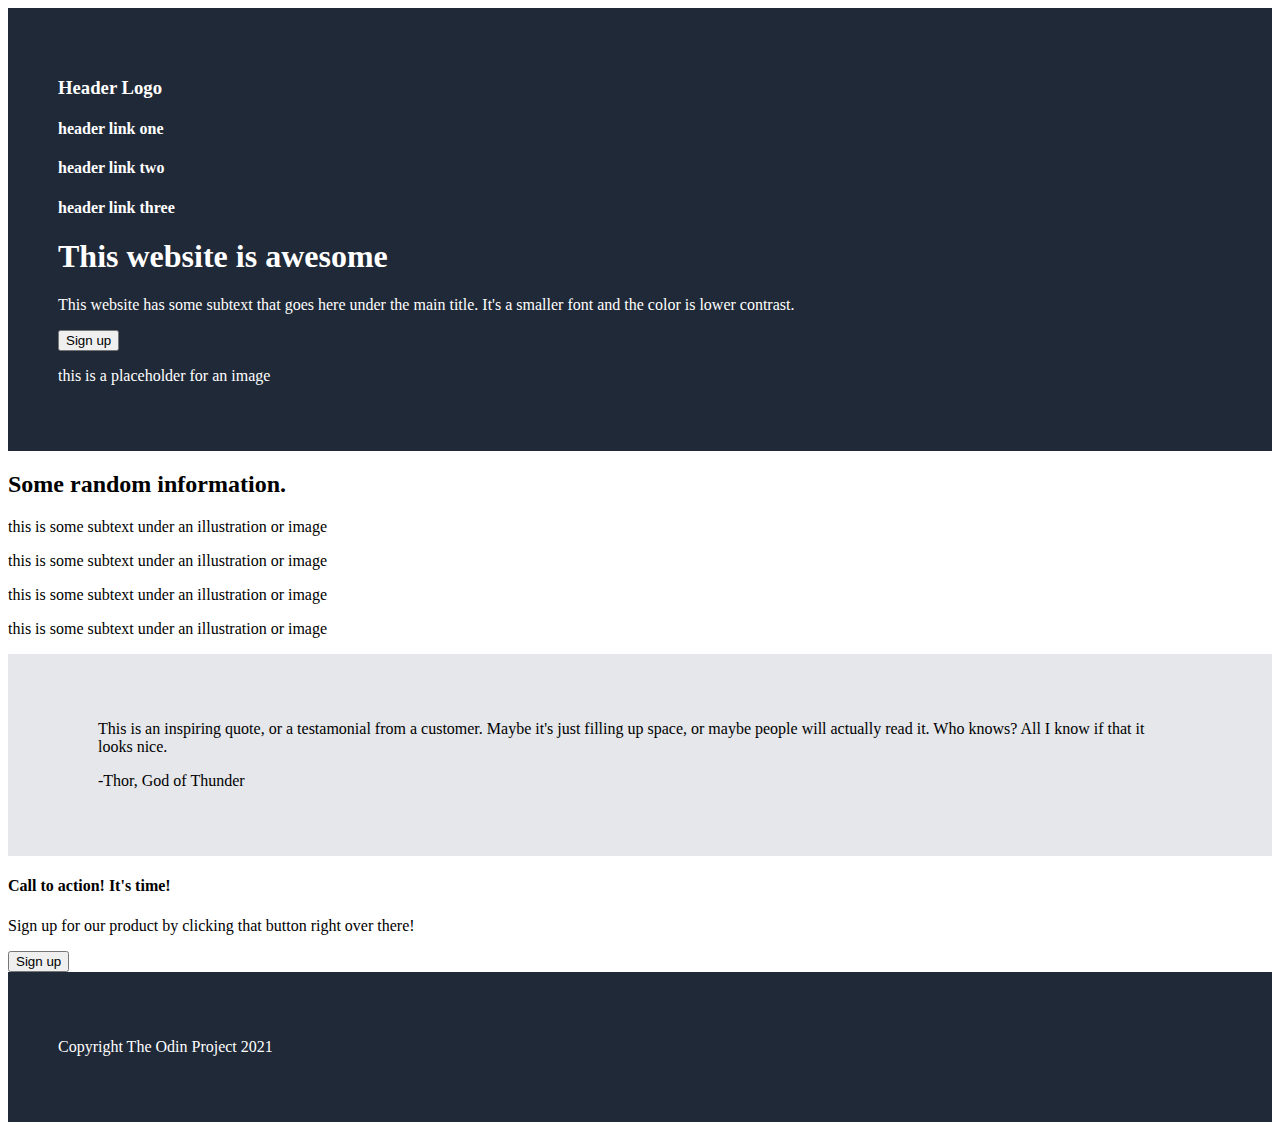
==== landing_page/index.html @ c402cbfc "Started new project called Landing Page to practice basic front end" ====
<!DOCTYPE html>
<html lang="en">
<head>
    <meta charset="UTF-8">
    <meta name="viewport" content="width=device-width, initial-scale=1.0">
    <title> Land Ho </title>
    <link rel="stylesheet" href="styles.css">
</head>
<body>
    <div class="header">
        <h3>Header Logo</h3>
        <h4>header link one</h4>
        <h4>header link two</h4>
        <h4>header link three</h4>
        <h1>This website is awesome</h1>
        <p>This website has some subtext that goes here under the main title. 
            It's a smaller font and the color is lower contrast.</p>
        <button>Sign up</button>
        <p>this is a placeholder for an image</p>
    </div>


    <h2>Some random information.</h2>
    <p>this is some subtext under an illustration or image</p>
    <p>this is some subtext under an illustration or image</p>
    <p>this is some subtext under an illustration or image</p>
    <p>this is some subtext under an illustration or image</p>
    <div class="section_3">
        <blockquote>
            This is an inspiring quote, or a testamonial from a customer. Maybe it's just filling up 
            space, or maybe people will actually read it. Who knows? All I know if that it looks nice.
            <p> -Thor, God of Thunder</p>
        </blockquote>
    </div>



    <h4>Call to action! It's time!</h4>
    <p>Sign up for our product by clicking that button right over there!</p>
    <button>Sign up</button>

    <div class="footer">
        <p>Copyright The Odin Project 2021</p>
    </div>


    
</body>
</html>
---- landing_page/styles.css ----
.header {
    background-color: #1F2937;
    padding: 50px;
    color: white;

}
.footer {
    background-color: #1F2937;
    padding: 50px;
    color: white;

}
.section_3 {
    background-color: #E5E7EB;
    padding: 50px;
    color: black;
}
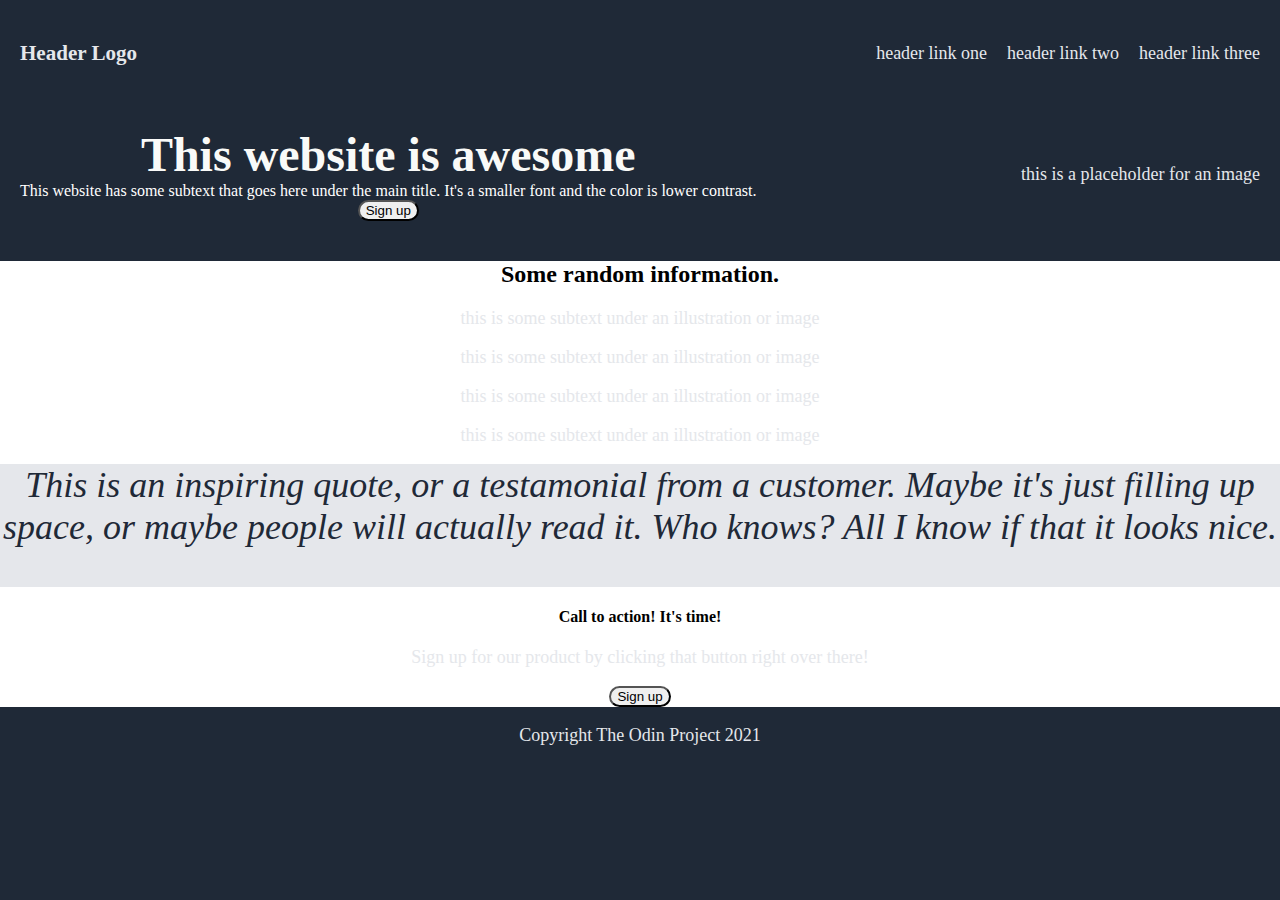
==== commit 0bc30d6a: "Working on Landing Page" ====
--- a/landing_page/index.html
+++ b/landing_page/index.html
@@ -7,41 +7,60 @@
     <link rel="stylesheet" href="styles.css">
 </head>
 <body>
-    <div class="header">
-        <h3>Header Logo</h3>
-        <h4>header link one</h4>
-        <h4>header link two</h4>
-        <h4>header link three</h4>
-        <h1>This website is awesome</h1>
-        <p>This website has some subtext that goes here under the main title. 
-            It's a smaller font and the color is lower contrast.</p>
-        <button>Sign up</button>
-        <p>this is a placeholder for an image</p>
-    </div>
+    <header>
+        <nav>
+            <div class="navbar">
+                <h3 class="logo">Header Logo</h3>
+                <div class="nav-links">
+                    <p>header link one</p>
+                    <p>header link two</p>
+                    <p>header link three</p>
+                </div>
+            </div>
+        </nav>
+        <div class="banner">
+            <div class="header-text">
+                <div class="hero">This website is awesome</div>
+                <div class ="header-subtitle">
+                    This website has some subtext that goes here under the main title. 
+                    It's a smaller font and the color is lower contrast.
+                </div>
+                <button>Sign up</button>
+            </div>
 
+            <div class="header-image">
+                <p>this is a placeholder for an image</p>
+            </div>
+        </div>
+            
+    </header>
+    
+    <main>
+        <article>
+            <h2>Some random information.</h2>
+            <p>this is some subtext under an illustration or image</p>
+            <p>this is some subtext under an illustration or image</p>
+            <p>this is some subtext under an illustration or image</p>
+            <p>this is some subtext under an illustration or image</p>
+            <blockquote>
+                <em>This is an inspiring quote, or a testamonial from a customer. Maybe it's just filling up 
+                    space, or maybe people will actually read it. Who knows? All I know if that it looks nice.
+                </em>
+                <p> <strong>-Thor, God of Thunder</strong></p>
+            </blockquote>
+            <h4>Call to action! It's time!</h4>
+            <p>Sign up for our product by clicking that button right over there!</p>
+            <button>Sign up</button>
+        </article>  
 
-    <h2>Some random information.</h2>
-    <p>this is some subtext under an illustration or image</p>
-    <p>this is some subtext under an illustration or image</p>
-    <p>this is some subtext under an illustration or image</p>
-    <p>this is some subtext under an illustration or image</p>
-    <div class="section_3">
-        <blockquote>
-            This is an inspiring quote, or a testamonial from a customer. Maybe it's just filling up 
-            space, or maybe people will actually read it. Who knows? All I know if that it looks nice.
-            <p> -Thor, God of Thunder</p>
-        </blockquote>
-    </div>
+    </main>
+        
 
 
 
-    <h4>Call to action! It's time!</h4>
-    <p>Sign up for our product by clicking that button right over there!</p>
-    <button>Sign up</button>
-
-    <div class="footer">
+    <footer>
         <p>Copyright The Odin Project 2021</p>
-    </div>
+    </footer>
 
 
     
--- a/landing_page/styles.css
+++ b/landing_page/styles.css
@@ -1,17 +1,86 @@
-.header {
+body {
+    margin: 0;
+    padding: 0;
+    width: 100%;
+    height: 100%;
     background-color: #1F2937;
-    padding: 50px;
     color: white;
+    text-align: center;
+    font-family: 'Roboto';
+}
+
+.banner {
+    display: flex;
+    justify-content: space-between;
+    align-items: center;
+    padding: 20px;
+    gap: 10px;
+}
+
+.header-text{
+    text-align: center;
+
 
 }
-.footer {
-    background-color: #1F2937;
-    padding: 50px;
-    color: white;
+.hero {
+    font-size: 48px;
+    color: #f9faf8;
+    font-weight: 900;
 
 }
-.section_3 {
-    background-color: #E5E7EB;
-    padding: 50px;
+
+.navbar {
+    display: flex;
+    justify-content: space-between;
+    align-items: center;
+    padding: 20px;
+    font-size: 18px;
+    color: #E5E7EB;
+}
+
+.nav-links {
+    display: flex;
+    gap: 20px;
+}
+
+
+p {
+    font-size: 18px;
+    color: #E5E7EB;
+}
+
+
+footer {
+    color: grey;
+}
+
+article {
+    background-color: white;
     color: black;
 }
+
+blockquote {
+    margin: 0;
+    padding: 0;
+    width: 100%;
+    height: 100%;
+    background-color: #e5e7eb;
+    color: #1F2937;
+    text-align: center;
+    font-size: 36px;
+    font-weight: light italic;
+
+}
+
+button {
+    border-radius: 15px;
+}
+
+.flex-container {
+    display: flex;
+}
+
+.flex-container div {
+    flex: 1;
+    height: 100px;
+}
